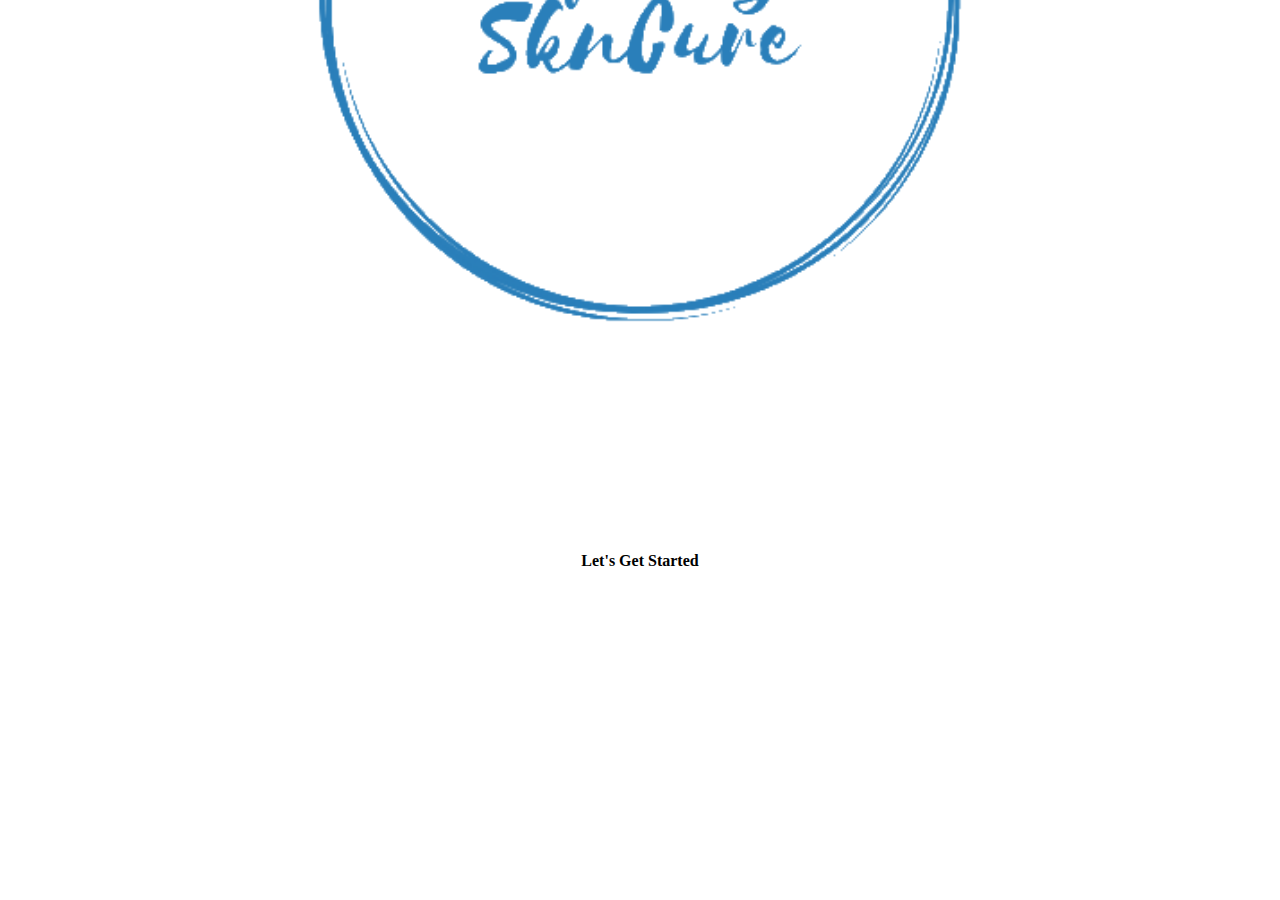
==== login/index.html @ f911676f "login page v1" ====
<!doctype html>
<html lang="en">
  <head>
  <meta charset="utf-8">
  <meta name="viewport" content="width=device-width, initial-scale=1">
  <meta name="google-signin-client_id" content="929966617840-u4tuomme1m7a8k6b2i102jk8k5p19kfv.apps.googleusercontent.com">

  <link href="https://cdn.jsdelivr.net/npm/bootstrap@5.0.1/dist/css/bootstrap.min.css" rel="stylesheet" integrity="sha384-+0n0xVW2eSR5OomGNYDnhzAbDsOXxcvSN1TPprVMTNDbiYZCxYbOOl7+AMvyTG2x" crossorigin="anonymous">

  <link rel="stylesheet" type="text/css" href="index.css">

  <title>Infinity SkinCure</title>
  </head>
  <body>

      <div class="row">
        <div class="col-lg-6 image-side">
          <img src="logo.png">
        </div>
        <div class="content-side col-lg-6">
          <section class="bg-image">
            <div class="container">
              <div class="bg-png">
                <img src="bg-png.png">
              </div>
              <div class="doc-img">
                <img src="doc 1.png">
              </div>
              <div class="logo-img">
                <img src="logo.png">
              </div>
            </div>
          </section>

          <section class="google_login">
            <div class="social_logins">
              <h4 style="text-align: center; margin-top: -1.5rem;">Let's Get Started</h4>
              <div class="g-signin2 google_signin" data-onsuccess="onSignIn"></div>
            </div>
          </section>
        </div>
      </div>
  
  <script src="https://cdn.jsdelivr.net/npm/bootstrap@5.0.1/dist/js/bootstrap.bundle.min.js" integrity="sha384-gtEjrD/SeCtmISkJkNUaaKMoLD0//ElJ19smozuHV6z3Iehds+3Ulb9Bn9Plx0x4" crossorigin="anonymous"></script>
  <script src="https://apis.google.com/js/platform.js" async defer></script>
  
  </body>
</html>
---- login/index.css ----
body,html{
	margin: 0;
	padding: 0;
	/*background-image: url("data:image/svg+xml,%3csvg xmlns='http://www.w3.org/2000/svg' version='1.1' xmlns:xlink='http://www.w3.org/1999/xlink' xmlns:svgjs='http://svgjs.com/svgjs' width='1440' height='560' preserveAspectRatio='none' viewBox='0 0 1440 560'%3e%3cg mask='url(%26quot%3b%23SvgjsMask1807%26quot%3b)' fill='none'%3e%3crect width='1440' height='560' x='0' y='0' fill='url(%23SvgjsLinearGradient1808)'%3e%3c/rect%3e%3cpath d='M1440 0L1186.52 0L1440 135.33z' fill='rgba(255%2c 255%2c 255%2c .1)'%3e%3c/path%3e%3cpath d='M1186.52 0L1440 135.33L1440 201.20000000000002L1032.3899999999999 0z' fill='rgba(255%2c 255%2c 255%2c .075)'%3e%3c/path%3e%3cpath d='M1032.3899999999999 0L1440 201.20000000000002L1440 222.97000000000003L548.3499999999999 0z' fill='rgba(255%2c 255%2c 255%2c .05)'%3e%3c/path%3e%3cpath d='M548.3499999999999 0L1440 222.97000000000003L1440 401.65000000000003L539.0799999999999 0z' fill='rgba(255%2c 255%2c 255%2c .025)'%3e%3c/path%3e%3cpath d='M0 560L248.74 560L0 470.93z' fill='rgba(0%2c 0%2c 0%2c .1)'%3e%3c/path%3e%3cpath d='M0 470.93L248.74 560L432.04 560L0 443.86z' fill='rgba(0%2c 0%2c 0%2c .075)'%3e%3c/path%3e%3cpath d='M0 443.86L432.04 560L489.24 560L0 431.27000000000004z' fill='rgba(0%2c 0%2c 0%2c .05)'%3e%3c/path%3e%3cpath d='M0 431.27L489.24 560L565.4300000000001 560L0 424.41999999999996z' fill='rgba(0%2c 0%2c 0%2c .025)'%3e%3c/path%3e%3c/g%3e%3cdefs%3e%3cmask id='SvgjsMask1807'%3e%3crect width='1440' height='560' fill='white'%3e%3c/rect%3e%3c/mask%3e%3clinearGradient x1='15.28%25' y1='139.29%25' x2='84.72%25' y2='-39.29%25' gradientUnits='userSpaceOnUse' id='SvgjsLinearGradient1808'%3e%3cstop stop-color='%230e2a47' offset='0'%3e%3c/stop%3e%3cstop stop-color='rgba(133%2c 179%2c 238%2c 1)' offset='1'%3e%3c/stop%3e%3c/linearGradient%3e%3c/defs%3e%3c/svg%3e");*/
	background-color: #fff;
	background-repeat: no-repeat;
	background-size: cover;
	overflow-x: hidden;
}
.row{
	height: 45rem;
}
.row .content-side .bg-image{
	position: relative;
    height: 26rem;
}
.row .content-side .bg-image .container {
    height: 28rem;
    position: absolute;
    top: 50%;
    left: 50%;
    transform: translate(-50%, -64%);
}
.row .content-side .bg-image .container .bg-png img {
	position: absolute;
    top: 80%;
    left: 50%;
    transform: translate(-50%, -50%);
    height: auto;
    width: 75%;
}
.row .content-side  .bg-image .container .doc-img img {
	position: absolute;
    top: 80%;
    left: 50%;
    transform: translate(-50%, -50%);
    height: auto;
    width: 60%;
}
.row .content-side  .bg-image .container .logo-img img {
	position: absolute;
    top: 30%;
    left: 90%;
    transform: translate(-50%, -50%);
    height: auto;
    width: 15%;
    display: none;
}
.row .content-side .google_login {
    height: 10rem;
    position: relative;
}
.row .content-side  .google_login .social_logins{
    height: 5rem;
    position: absolute;
    top: 100%;
    left: 50%;
    transform: translate(-50%, 0%);
    width: 18rem;
}
.row .content-side .google_login .social_logins .google_signin {
	position: absolute;
    top: 50%;
    left: 50%;
    transform: translate(-50%, -50%);
}

.row .image-side {
	position: relative;
	background-image: url("data:image/svg+xml,%3csvg xmlns='http://www.w3.org/2000/svg' version='1.1' xmlns:xlink='http://www.w3.org/1999/xlink' xmlns:svgjs='http://svgjs.com/svgjs' width='1440' height='560' preserveAspectRatio='none' viewBox='0 0 1440 560'%3e%3cg mask='url(%26quot%3b%23SvgjsMask1000%26quot%3b)' fill='none'%3e%3crect width='1440' height='560' x='0' y='0' fill='%230e2a47'%3e%3c/rect%3e%3cuse xlink:href='%23SvgjsSymbol1007' x='0' y='0'%3e%3c/use%3e%3cuse xlink:href='%23SvgjsSymbol1007' x='720' y='0'%3e%3c/use%3e%3c/g%3e%3cdefs%3e%3cmask id='SvgjsMask1000'%3e%3crect width='1440' height='560' fill='white'%3e%3c/rect%3e%3c/mask%3e%3cpath d='M-1 0 a1 1 0 1 0 2 0 a1 1 0 1 0 -2 0z' id='SvgjsPath1005'%3e%3c/path%3e%3cpath d='M-3 0 a3 3 0 1 0 6 0 a3 3 0 1 0 -6 0z' id='SvgjsPath1003'%3e%3c/path%3e%3cpath d='M-5 0 a5 5 0 1 0 10 0 a5 5 0 1 0 -10 0z' id='SvgjsPath1002'%3e%3c/path%3e%3cpath d='M2 -2 L-2 2z' id='SvgjsPath1001'%3e%3c/path%3e%3cpath d='M6 -6 L-6 6z' id='SvgjsPath1004'%3e%3c/path%3e%3cpath d='M30 -30 L-30 30z' id='SvgjsPath1006'%3e%3c/path%3e%3c/defs%3e%3csymbol id='SvgjsSymbol1007'%3e%3cuse xlink:href='%23SvgjsPath1001' x='30' y='30' stroke='%231c538e'%3e%3c/use%3e%3cuse xlink:href='%23SvgjsPath1002' x='30' y='90' stroke='%231c538e'%3e%3c/use%3e%3cuse xlink:href='%23SvgjsPath1003' x='30' y='150' stroke='%231c538e'%3e%3c/use%3e%3cuse xlink:href='%23SvgjsPath1001' x='30' y='210' stroke='%231c538e'%3e%3c/use%3e%3cuse xlink:href='%23SvgjsPath1004' x='30' y='270' stroke='%231c538e'%3e%3c/use%3e%3cuse xlink:href='%23SvgjsPath1004' x='30' y='330' stroke='%231c538e'%3e%3c/use%3e%3cuse xlink:href='%23SvgjsPath1005' x='30' y='390' stroke='%231c538e'%3e%3c/use%3e%3cuse xlink:href='%23SvgjsPath1006' x='30' y='450' stroke='%231c538e' stroke-width='3'%3e%3c/use%3e%3cuse xlink:href='%23SvgjsPath1001' x='30' y='510' stroke='%231c538e'%3e%3c/use%3e%3cuse xlink:href='%23SvgjsPath1001' x='30' y='570' stroke='%231c538e'%3e%3c/use%3e%3cuse xlink:href='%23SvgjsPath1006' x='90' y='30' stroke='%231c538e' stroke-width='3'%3e%3c/use%3e%3cuse xlink:href='%23SvgjsPath1002' x='90' y='90' stroke='%231c538e'%3e%3c/use%3e%3cuse xlink:href='%23SvgjsPath1003' x='90' y='150' stroke='%231c538e'%3e%3c/use%3e%3cuse xlink:href='%23SvgjsPath1002' x='90' y='210' stroke='%231c538e'%3e%3c/use%3e%3cuse xlink:href='%23SvgjsPath1004' x='90' y='270' stroke='%231c538e'%3e%3c/use%3e%3cuse xlink:href='%23SvgjsPath1001' x='90' y='330' stroke='%231c538e'%3e%3c/use%3e%3cuse xlink:href='%23SvgjsPath1002' x='90' y='390' stroke='%231c538e'%3e%3c/use%3e%3cuse xlink:href='%23SvgjsPath1001' x='90' y='450' stroke='%231c538e'%3e%3c/use%3e%3cuse xlink:href='%23SvgjsPath1003' x='90' y='510' stroke='%231c538e'%3e%3c/use%3e%3cuse xlink:href='%23SvgjsPath1002' x='90' y='570' stroke='%231c538e'%3e%3c/use%3e%3cuse xlink:href='%23SvgjsPath1004' x='150' y='30' stroke='%231c538e'%3e%3c/use%3e%3cuse xlink:href='%23SvgjsPath1001' x='150' y='90' stroke='%231c538e'%3e%3c/use%3e%3cuse xlink:href='%23SvgjsPath1002' x='150' y='150' stroke='%231c538e'%3e%3c/use%3e%3cuse xlink:href='%23SvgjsPath1002' x='150' y='210' stroke='%231c538e'%3e%3c/use%3e%3cuse xlink:href='%23SvgjsPath1004' x='150' y='270' stroke='%231c538e'%3e%3c/use%3e%3cuse xlink:href='%23SvgjsPath1004' x='150' y='330' stroke='%231c538e'%3e%3c/use%3e%3cuse xlink:href='%23SvgjsPath1002' x='150' y='390' stroke='%231c538e'%3e%3c/use%3e%3cuse xlink:href='%23SvgjsPath1002' x='150' y='450' stroke='%231c538e'%3e%3c/use%3e%3cuse xlink:href='%23SvgjsPath1005' x='150' y='510' stroke='%231c538e'%3e%3c/use%3e%3cuse xlink:href='%23SvgjsPath1002' x='150' y='570' stroke='%231c538e'%3e%3c/use%3e%3cuse xlink:href='%23SvgjsPath1005' x='210' y='30' stroke='%231c538e'%3e%3c/use%3e%3cuse xlink:href='%23SvgjsPath1005' x='210' y='90' stroke='%231c538e'%3e%3c/use%3e%3cuse xlink:href='%23SvgjsPath1002' x='210' y='150' stroke='%231c538e'%3e%3c/use%3e%3cuse xlink:href='%23SvgjsPath1002' x='210' y='210' stroke='%231c538e'%3e%3c/use%3e%3cuse xlink:href='%23SvgjsPath1001' x='210' y='270' stroke='%231c538e'%3e%3c/use%3e%3cuse xlink:href='%23SvgjsPath1001' x='210' y='330' stroke='%231c538e'%3e%3c/use%3e%3cuse xlink:href='%23SvgjsPath1002' x='210' y='390' stroke='%231c538e'%3e%3c/use%3e%3cuse xlink:href='%23SvgjsPath1004' x='210' y='450' stroke='%231c538e'%3e%3c/use%3e%3cuse xlink:href='%23SvgjsPath1001' x='210' y='510' stroke='%231c538e'%3e%3c/use%3e%3cuse xlink:href='%23SvgjsPath1001' x='210' y='570' stroke='%231c538e'%3e%3c/use%3e%3cuse xlink:href='%23SvgjsPath1004' x='270' y='30' stroke='%231c538e'%3e%3c/use%3e%3cuse xlink:href='%23SvgjsPath1003' x='270' y='90' stroke='%231c538e'%3e%3c/use%3e%3cuse xlink:href='%23SvgjsPath1003' x='270' y='150' stroke='%231c538e'%3e%3c/use%3e%3cuse xlink:href='%23SvgjsPath1004' x='270' y='210' stroke='%231c538e'%3e%3c/use%3e%3cuse xlink:href='%23SvgjsPath1004' x='270' y='270' stroke='%231c538e'%3e%3c/use%3e%3cuse xlink:href='%23SvgjsPath1002' x='270' y='330' stroke='%231c538e'%3e%3c/use%3e%3cuse xlink:href='%23SvgjsPath1004' x='270' y='390' stroke='%231c538e'%3e%3c/use%3e%3cuse xlink:href='%23SvgjsPath1002' x='270' y='450' stroke='%231c538e'%3e%3c/use%3e%3cuse xlink:href='%23SvgjsPath1004' x='270' y='510' stroke='%231c538e'%3e%3c/use%3e%3cuse xlink:href='%23SvgjsPath1004' x='270' y='570' stroke='%231c538e'%3e%3c/use%3e%3cuse xlink:href='%23SvgjsPath1002' x='330' y='30' stroke='%231c538e'%3e%3c/use%3e%3cuse xlink:href='%23SvgjsPath1004' x='330' y='90' stroke='%231c538e'%3e%3c/use%3e%3cuse xlink:href='%23SvgjsPath1005' x='330' y='150' stroke='%231c538e'%3e%3c/use%3e%3cuse xlink:href='%23SvgjsPath1001' x='330' y='210' stroke='%231c538e'%3e%3c/use%3e%3cuse xlink:href='%23SvgjsPath1002' x='330' y='270' stroke='%231c538e'%3e%3c/use%3e%3cuse xlink:href='%23SvgjsPath1002' x='330' y='330' stroke='%231c538e'%3e%3c/use%3e%3cuse xlink:href='%23SvgjsPath1001' x='330' y='390' stroke='%231c538e'%3e%3c/use%3e%3cuse xlink:href='%23SvgjsPath1005' x='330' y='450' stroke='%231c538e'%3e%3c/use%3e%3cuse xlink:href='%23SvgjsPath1002' x='330' y='510' stroke='%231c538e'%3e%3c/use%3e%3cuse xlink:href='%23SvgjsPath1002' x='330' y='570' stroke='%231c538e'%3e%3c/use%3e%3cuse xlink:href='%23SvgjsPath1004' x='390' y='30' stroke='%231c538e'%3e%3c/use%3e%3cuse xlink:href='%23SvgjsPath1006' x='390' y='90' stroke='%231c538e' stroke-width='3'%3e%3c/use%3e%3cuse xlink:href='%23SvgjsPath1004' x='390' y='150' stroke='%231c538e'%3e%3c/use%3e%3cuse xlink:href='%23SvgjsPath1001' x='390' y='210' stroke='%231c538e'%3e%3c/use%3e%3cuse xlink:href='%23SvgjsPath1002' x='390' y='270' stroke='%231c538e'%3e%3c/use%3e%3cuse xlink:href='%23SvgjsPath1004' x='390' y='330' stroke='%231c538e'%3e%3c/use%3e%3cuse xlink:href='%23SvgjsPath1002' x='390' y='390' stroke='%231c538e'%3e%3c/use%3e%3cuse xlink:href='%23SvgjsPath1004' x='390' y='450' stroke='%231c538e'%3e%3c/use%3e%3cuse xlink:href='%23SvgjsPath1002' x='390' y='510' stroke='%231c538e'%3e%3c/use%3e%3cuse xlink:href='%23SvgjsPath1002' x='390' y='570' stroke='%231c538e'%3e%3c/use%3e%3cuse xlink:href='%23SvgjsPath1002' x='450' y='30' stroke='%231c538e'%3e%3c/use%3e%3cuse xlink:href='%23SvgjsPath1005' x='450' y='90' stroke='%231c538e'%3e%3c/use%3e%3cuse xlink:href='%23SvgjsPath1001' x='450' y='150' stroke='%231c538e'%3e%3c/use%3e%3cuse xlink:href='%23SvgjsPath1001' x='450' y='210' stroke='%231c538e'%3e%3c/use%3e%3cuse xlink:href='%23SvgjsPath1002' x='450' y='270' stroke='%231c538e'%3e%3c/use%3e%3cuse xlink:href='%23SvgjsPath1001' x='450' y='330' stroke='%231c538e'%3e%3c/use%3e%3cuse xlink:href='%23SvgjsPath1004' x='450' y='390' stroke='%231c538e'%3e%3c/use%3e%3cuse xlink:href='%23SvgjsPath1004' x='450' y='450' stroke='%231c538e'%3e%3c/use%3e%3cuse xlink:href='%23SvgjsPath1002' x='450' y='510' stroke='%231c538e'%3e%3c/use%3e%3cuse xlink:href='%23SvgjsPath1002' x='450' y='570' stroke='%231c538e'%3e%3c/use%3e%3cuse xlink:href='%23SvgjsPath1004' x='510' y='30' stroke='%231c538e'%3e%3c/use%3e%3cuse xlink:href='%23SvgjsPath1005' x='510' y='90' stroke='%231c538e'%3e%3c/use%3e%3cuse xlink:href='%23SvgjsPath1002' x='510' y='150' stroke='%231c538e'%3e%3c/use%3e%3cuse xlink:href='%23SvgjsPath1004' x='510' y='210' stroke='%231c538e'%3e%3c/use%3e%3cuse xlink:href='%23SvgjsPath1004' x='510' y='270' stroke='%231c538e'%3e%3c/use%3e%3cuse xlink:href='%23SvgjsPath1002' x='510' y='330' stroke='%231c538e'%3e%3c/use%3e%3cuse xlink:href='%23SvgjsPath1002' x='510' y='390' stroke='%231c538e'%3e%3c/use%3e%3cuse xlink:href='%23SvgjsPath1004' x='510' y='450' stroke='%231c538e'%3e%3c/use%3e%3cuse xlink:href='%23SvgjsPath1002' x='510' y='510' stroke='%231c538e'%3e%3c/use%3e%3cuse xlink:href='%23SvgjsPath1004' x='510' y='570' stroke='%231c538e'%3e%3c/use%3e%3cuse xlink:href='%23SvgjsPath1004' x='570' y='30' stroke='%231c538e'%3e%3c/use%3e%3cuse xlink:href='%23SvgjsPath1004' x='570' y='90' stroke='%231c538e'%3e%3c/use%3e%3cuse xlink:href='%23SvgjsPath1002' x='570' y='150' stroke='%231c538e'%3e%3c/use%3e%3cuse xlink:href='%23SvgjsPath1006' x='570' y='210' stroke='%231c538e' stroke-width='3'%3e%3c/use%3e%3cuse xlink:href='%23SvgjsPath1003' x='570' y='270' stroke='%231c538e'%3e%3c/use%3e%3cuse xlink:href='%23SvgjsPath1001' x='570' y='330' stroke='%231c538e'%3e%3c/use%3e%3cuse xlink:href='%23SvgjsPath1001' x='570' y='390' stroke='%231c538e'%3e%3c/use%3e%3cuse xlink:href='%23SvgjsPath1004' x='570' y='450' stroke='%231c538e'%3e%3c/use%3e%3cuse xlink:href='%23SvgjsPath1002' x='570' y='510' stroke='%231c538e'%3e%3c/use%3e%3cuse xlink:href='%23SvgjsPath1002' x='570' y='570' stroke='%231c538e'%3e%3c/use%3e%3cuse xlink:href='%23SvgjsPath1002' x='630' y='30' stroke='%231c538e'%3e%3c/use%3e%3cuse xlink:href='%23SvgjsPath1005' x='630' y='90' stroke='%231c538e'%3e%3c/use%3e%3cuse xlink:href='%23SvgjsPath1002' x='630' y='150' stroke='%231c538e'%3e%3c/use%3e%3cuse xlink:href='%23SvgjsPath1004' x='630' y='210' stroke='%231c538e'%3e%3c/use%3e%3cuse xlink:href='%23SvgjsPath1002' x='630' y='270' stroke='%231c538e'%3e%3c/use%3e%3cuse xlink:href='%23SvgjsPath1001' x='630' y='330' stroke='%231c538e'%3e%3c/use%3e%3cuse xlink:href='%23SvgjsPath1005' x='630' y='390' stroke='%231c538e'%3e%3c/use%3e%3cuse xlink:href='%23SvgjsPath1002' x='630' y='450' stroke='%231c538e'%3e%3c/use%3e%3cuse xlink:href='%23SvgjsPath1006' x='630' y='510' stroke='%231c538e' stroke-width='3'%3e%3c/use%3e%3cuse xlink:href='%23SvgjsPath1002' x='630' y='570' stroke='%231c538e'%3e%3c/use%3e%3cuse xlink:href='%23SvgjsPath1002' x='690' y='30' stroke='%231c538e'%3e%3c/use%3e%3cuse xlink:href='%23SvgjsPath1002' x='690' y='90' stroke='%231c538e'%3e%3c/use%3e%3cuse xlink:href='%23SvgjsPath1004' x='690' y='150' stroke='%231c538e'%3e%3c/use%3e%3cuse xlink:href='%23SvgjsPath1003' x='690' y='210' stroke='%231c538e'%3e%3c/use%3e%3cuse xlink:href='%23SvgjsPath1004' x='690' y='270' stroke='%231c538e'%3e%3c/use%3e%3cuse xlink:href='%23SvgjsPath1006' x='690' y='330' stroke='%231c538e' stroke-width='3'%3e%3c/use%3e%3cuse xlink:href='%23SvgjsPath1002' x='690' y='390' stroke='%231c538e'%3e%3c/use%3e%3cuse xlink:href='%23SvgjsPath1006' x='690' y='450' stroke='%231c538e' stroke-width='3'%3e%3c/use%3e%3cuse xlink:href='%23SvgjsPath1002' x='690' y='510' stroke='%231c538e'%3e%3c/use%3e%3cuse xlink:href='%23SvgjsPath1005' x='690' y='570' stroke='%231c538e'%3e%3c/use%3e%3c/symbol%3e%3c/svg%3e");
}
.row .image-side img{
	position: absolute;
    top: 50%;
    left: 50%;
    transform: translate(-50%, -50%);
    height: auto;
    width: 70%;
}

@media screen and (max-width: 768px) {
  .row .content-side .bg-image .container .bg-png img {
	position: absolute;
    top: 75%;
    left: 50%;
    transform: translate(-50%, -50%);
    height: auto;
    width: 120%;
}
.row .content-side .bg-image .container .doc-img img {
	position: absolute;
    top: 75%;
    left: 50%;
    transform: translate(-50%, -50%);
    height: auto;
    width: 90%;
}
.row .content-side .bg-image .container .logo-img img {
	position: absolute;
    top: 25%;
    left: 90%;
    transform: translate(-50%, -50%);
    height: auto;
    width: 15%;
    display: block;
}
.row .content-side .google_login .social_logins .google_signin {
	position: absolute;
    top: 100%;
    left: 50%;
    transform: translate(-50%, -50%);
}
.row .content-side .google_login {
    position: relative;
}
.row .content-side .google_login .social_logins .google_signin {
	position: absolute;
    top: 90%;
    left: 50%;
    transform: translate(-50%, -50%);
}
.row .content-side .bg-image{
	position: relative;
    height: 26rem;
}
}

@media screen and (max-width: 992px) {
	.row .image-side {
		display: none;
	}
	.row .content-side .bg-image .container .bg-png img {
		position: absolute;
	    top: 80%;
	    left: 50%;
	    transform: translate(-50%, -50%);
	    height: auto;
	    width: 80%;
	}
	.row .content-side .bg-image .container .doc-img img {
		position: absolute;
	    top: 80%;
	    left: 50%;
	    transform: translate(-50%, -50%);
	    height: auto;
	    width: 80%;
	}
	.row .content-side .bg-image .container .logo-img img {
		position: absolute;
	    top: 30%;
	    left: 90%;
	    transform: translate(0%, -50%);
	    height: auto;
	    width: 15%;
	    display: block;
	}
	.row .content-side  .google_login .social_logins{
	    height: 5rem;
	    position: absolute;
	    top: 100%;
	    left: 50%;
	    transform: translate(-50%, 50%);
	    width: 18rem;
	}
}

@media screen and (max-width: 685px) {
	.row .content-side .bg-image .container .bg-png img {
		position: absolute;
	    top: 90%;
	    left: 50%;
	    transform: translate(-50%, -50%);
	    height: auto;
	    width: 90%;
	}
	.row .content-side .bg-image .container .doc-img img {
		position: absolute;
	    top: 90%;
	    left: 50%;
	    transform: translate(-50%, -50%);
	    height: auto;
	    width: 90%;
	}
	.row .content-side .bg-image .container .logo-img img {
		position: absolute;
	    top: 30%;
	    left: 90%;
	    transform: translate(0%, -50%);
	    height: auto;
	    width: 15%;
	    display: block;
	}
}

@media screen and (max-width: 580px) {
	.row .content-side .bg-image .container .bg-png img {
		position: absolute;
	    top: 90%;
	    left: 50%;
	    transform: translate(-50%, -50%);
	    height: auto;
	    width: 90%;
	}
	.row .content-side .bg-image .container .doc-img img {
		position: absolute;
	    top: 90%;
	    left: 50%;
	    transform: translate(-50%, -50%);
	    height: auto;
	    width: 90%;
	}
	.row .content-side .bg-image .container .logo-img img {
		position: absolute;
	    top: 30%;
	    left: 80%;
	    transform: translate(0%, -50%);
	    height: auto;
	    width: 15%;
	    display: block;
	}
}
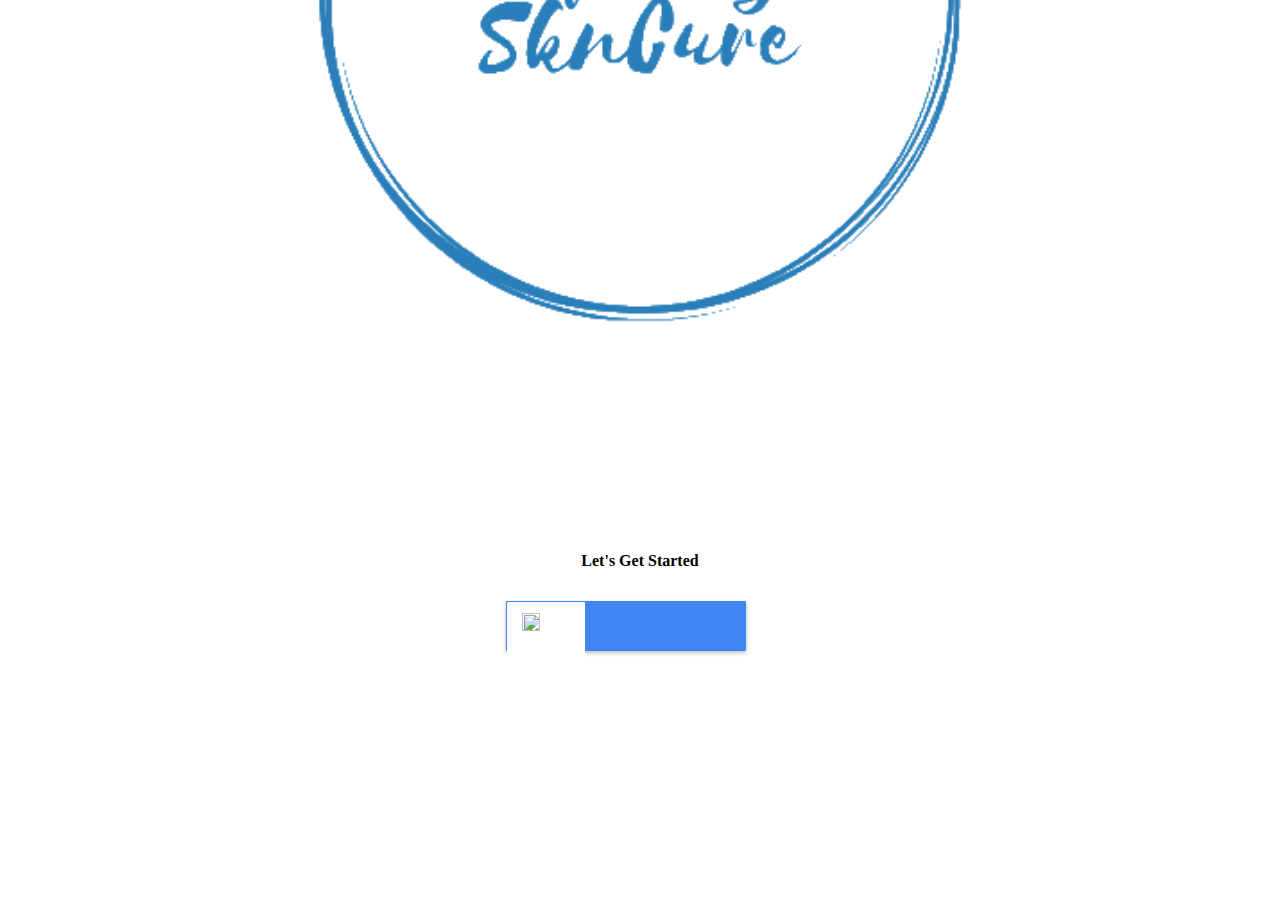
==== commit 23a9c1f1: "login page v2" ====
--- a/login/index.html
+++ b/login/index.html
@@ -3,7 +3,6 @@
   <head>
   <meta charset="utf-8">
   <meta name="viewport" content="width=device-width, initial-scale=1">
-  <meta name="google-signin-client_id" content="929966617840-u4tuomme1m7a8k6b2i102jk8k5p19kfv.apps.googleusercontent.com">
 
   <link href="https://cdn.jsdelivr.net/npm/bootstrap@5.0.1/dist/css/bootstrap.min.css" rel="stylesheet" integrity="sha384-+0n0xVW2eSR5OomGNYDnhzAbDsOXxcvSN1TPprVMTNDbiYZCxYbOOl7+AMvyTG2x" crossorigin="anonymous">
 
@@ -35,14 +34,22 @@
           <section class="google_login">
             <div class="social_logins">
               <h4 style="text-align: center; margin-top: -1.5rem;">Let's Get Started</h4>
-              <div class="g-signin2 google_signin" data-onsuccess="onSignIn"></div>
+              <div class='g-sign-in-button'>
+                <div class=content-wrapper>
+                <div class='logo-wrapper'>  
+                  <img src='https://developers.google.com/identity/images/g-logo.png'>
+                  </div>  
+                  <span class='text-container'> 
+                    <span>Google Signin</span>
+                  </span>
+                </div>  
+              </div>
             </div>
           </section>
         </div>
       </div>
   
   <script src="https://cdn.jsdelivr.net/npm/bootstrap@5.0.1/dist/js/bootstrap.bundle.min.js" integrity="sha384-gtEjrD/SeCtmISkJkNUaaKMoLD0//ElJ19smozuHV6z3Iehds+3Ulb9Bn9Plx0x4" crossorigin="anonymous"></script>
-  <script src="https://apis.google.com/js/platform.js" async defer></script>
   
   </body>
 </html>--- a/login/index.css
+++ b/login/index.css
@@ -6,6 +6,7 @@
 	background-repeat: no-repeat;
 	background-size: cover;
 	overflow-x: hidden;
+    overflow-y: hidden;
 }
 .row{
 	height: 45rem;
@@ -44,7 +45,6 @@
     transform: translate(-50%, -50%);
     height: auto;
     width: 15%;
-    display: none;
 }
 .row .content-side .google_login {
     height: 10rem;
@@ -58,11 +58,56 @@
     transform: translate(-50%, 0%);
     width: 18rem;
 }
-.row .content-side .google_login .social_logins .google_signin {
-	position: absolute;
-    top: 50%;
-    left: 50%;
-    transform: translate(-50%, -50%);
+
+.g-sign-in-button {
+  margin: 10px;
+  display: inline-block;
+  width: 240px;
+  height: 50px;
+  background-color: #4285f4;
+  color: #fff;
+  border-radius: 1px;
+  box-shadow: 0 2px 4px 0 rgba(0,0,0,.25);
+  transition: background-color .218s, border-color .218s, box-shadow .218s;
+}
+.g-sign-in-button:hover {
+  cursor: pointer;
+  -webkit-box-shadow: 0 0 3px 3px rgba(66,133,244,.3);
+  box-shadow: 0 0 3px 3px rgba(66,133,244,.3);
+}
+.g-sign-in-button:active {
+  background-color: #3367D6;
+  transition: background-color 0.2s;
+}
+.g-sign-in-button .content-wrapper {
+  height: 100%;
+  width: 100%;
+  border: 1px solid transparent;
+}
+.g-sign-in-button img {
+    width: 18px;
+    height: 18px;
+    margin-top: -8px;
+}
+.g-sign-in-button .logo-wrapper {
+   padding: 15px;
+   background:#fff;
+   width: 48px;
+   height: 100%;
+   border-radius: 1px; 
+   display: inline-block;
+}
+.g-sign-in-button .text-container {
+    font-family: Roboto,arial,sans-serif;
+    font-weight: 500;
+    letter-spacing: .21px;
+    font-size: 16px;
+    line-height: 48px;
+    vertical-align: top;
+    border: none;
+    display: inline-block;
+    text-align: center;
+    width: 180px;
 }
 
 .row .image-side {
@@ -102,23 +147,24 @@
     transform: translate(-50%, -50%);
     height: auto;
     width: 15%;
-    display: block;
+}
+.row .content-side .google_login .social_logins {
+	height: 5rem;
+    position: absolute;
+    top: 50%;
+    left: 50%;
+    transform: translate(-50%, 50%);
+    width: 18rem;
+}
+/*.row .content-side .google_login {
+    position: relative;
 }
 .row .content-side .google_login .social_logins .google_signin {
 	position: absolute;
-    top: 100%;
-    left: 50%;
-    transform: translate(-50%, -50%);
-}
-.row .content-side .google_login {
-    position: relative;
-}
-.row .content-side .google_login .social_logins .google_signin {
-	position: absolute;
     top: 90%;
     left: 50%;
     transform: translate(-50%, -50%);
-}
+}*/
 .row .content-side .bg-image{
 	position: relative;
     height: 26rem;
@@ -152,7 +198,6 @@
 	    transform: translate(0%, -50%);
 	    height: auto;
 	    width: 15%;
-	    display: block;
 	}
 	.row .content-side  .google_login .social_logins{
 	    height: 5rem;
@@ -162,6 +207,14 @@
 	    transform: translate(-50%, 50%);
 	    width: 18rem;
 	}
+    .row .content-side .google_login .social_logins{
+        height: 5rem;
+        position: absolute;
+        top: 50%;
+        left: 50%;
+        transform: translate(-50%, 50%);
+        width: 18rem;
+    }
 }
 
 @media screen and (max-width: 685px) {
@@ -188,7 +241,6 @@
 	    transform: translate(0%, -50%);
 	    height: auto;
 	    width: 15%;
-	    display: block;
 	}
 }
 
@@ -216,6 +268,17 @@
 	    transform: translate(0%, -50%);
 	    height: auto;
 	    width: 15%;
-	    display: block;
-	}
+	}
+}
+
+@media screen and (max-width: 1024px) {
+
+    .row .content-side .google_login .social_logins{
+        height: 5rem;
+        position: absolute;
+        top: 50%;
+        left: 50%;
+        transform: translate(-50%, 100%);
+        width: 18rem;
+    }
 }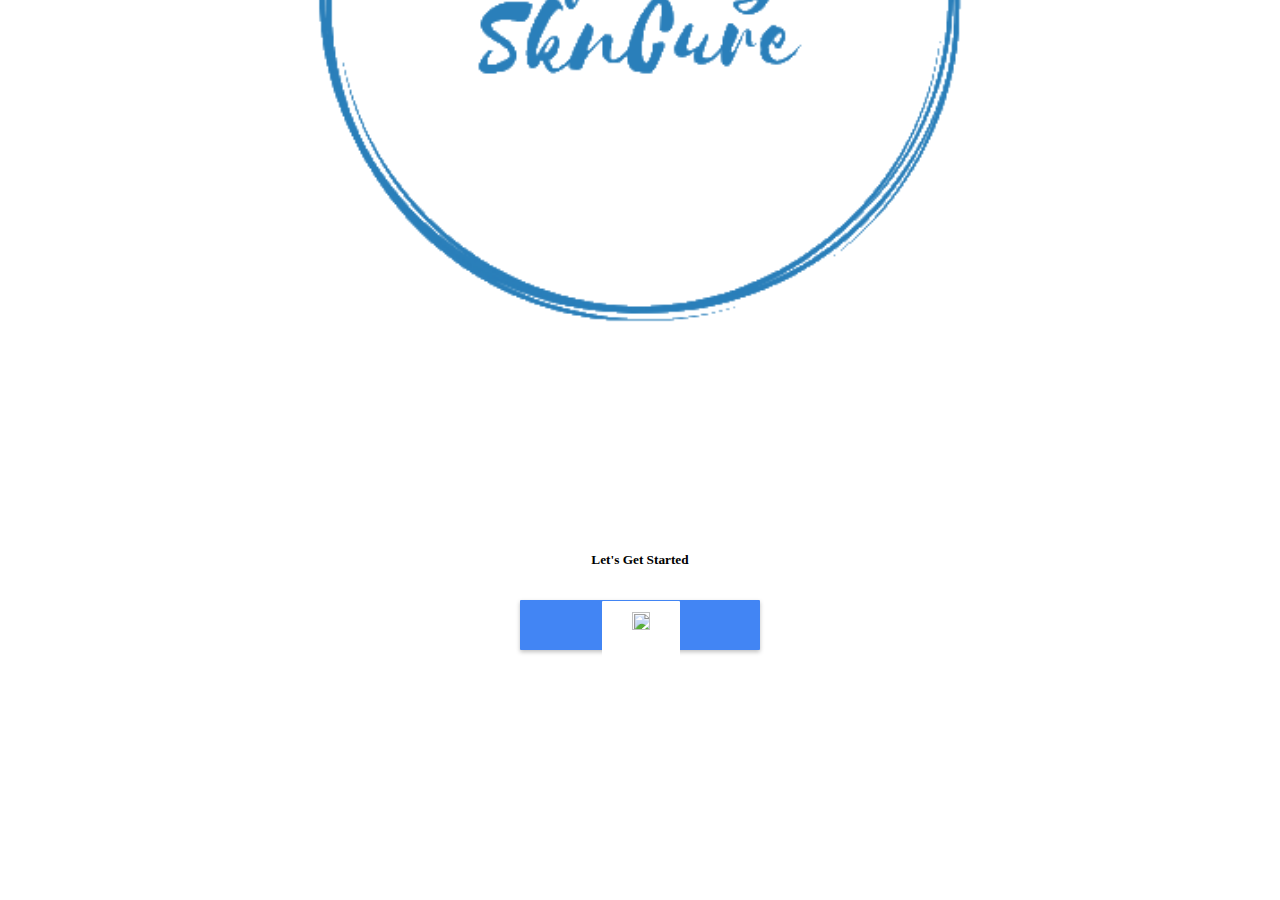
==== commit 841970d6: "login page css changes" ====
--- a/login/index.html
+++ b/login/index.html
@@ -33,7 +33,7 @@
 
           <section class="google_login">
             <div class="social_logins">
-              <h4 style="text-align: center; margin-top: -1.5rem;">Let's Get Started</h4>
+              <h5 style="text-align: center; margin-top: -1.5rem;">Let's Get Started</h5>
               <div class='g-sign-in-button'>
                 <div class=content-wrapper>
                 <div class='logo-wrapper'>  
--- a/login/index.css
+++ b/login/index.css
@@ -57,6 +57,7 @@
     left: 50%;
     transform: translate(-50%, 0%);
     width: 18rem;
+    text-align: center;
 }
 
 .g-sign-in-button {
@@ -181,7 +182,7 @@
 	    left: 50%;
 	    transform: translate(-50%, -50%);
 	    height: auto;
-	    width: 80%;
+	    width: 60%;
 	}
 	.row .content-side .bg-image .container .doc-img img {
 		position: absolute;
@@ -189,7 +190,7 @@
 	    left: 50%;
 	    transform: translate(-50%, -50%);
 	    height: auto;
-	    width: 80%;
+	    width: 60%;
 	}
 	.row .content-side .bg-image .container .logo-img img {
 		position: absolute;
@@ -220,19 +221,19 @@
 @media screen and (max-width: 685px) {
 	.row .content-side .bg-image .container .bg-png img {
 		position: absolute;
-	    top: 90%;
-	    left: 50%;
-	    transform: translate(-50%, -50%);
-	    height: auto;
-	    width: 90%;
+	    top: 70%;
+	    left: 50%;
+	    transform: translate(-50%, -50%);
+	    height: auto;
+	    width: 80%;
 	}
 	.row .content-side .bg-image .container .doc-img img {
 		position: absolute;
-	    top: 90%;
-	    left: 50%;
-	    transform: translate(-50%, -50%);
-	    height: auto;
-	    width: 90%;
+	    top: 70%;
+	    left: 50%;
+	    transform: translate(-50%, -50%);
+	    height: auto;
+	    width: 80%;
 	}
 	.row .content-side .bg-image .container .logo-img img {
 		position: absolute;
@@ -247,7 +248,7 @@
 @media screen and (max-width: 580px) {
 	.row .content-side .bg-image .container .bg-png img {
 		position: absolute;
-	    top: 90%;
+	    top: 80%;
 	    left: 50%;
 	    transform: translate(-50%, -50%);
 	    height: auto;
@@ -255,7 +256,7 @@
 	}
 	.row .content-side .bg-image .container .doc-img img {
 		position: absolute;
-	    top: 90%;
+	    top: 80%;
 	    left: 50%;
 	    transform: translate(-50%, -50%);
 	    height: auto;
@@ -278,7 +279,8 @@
         position: absolute;
         top: 50%;
         left: 50%;
-        transform: translate(-50%, 100%);
+        transform: translate(-50%, 0%);
         width: 18rem;
     }
-}+}
+
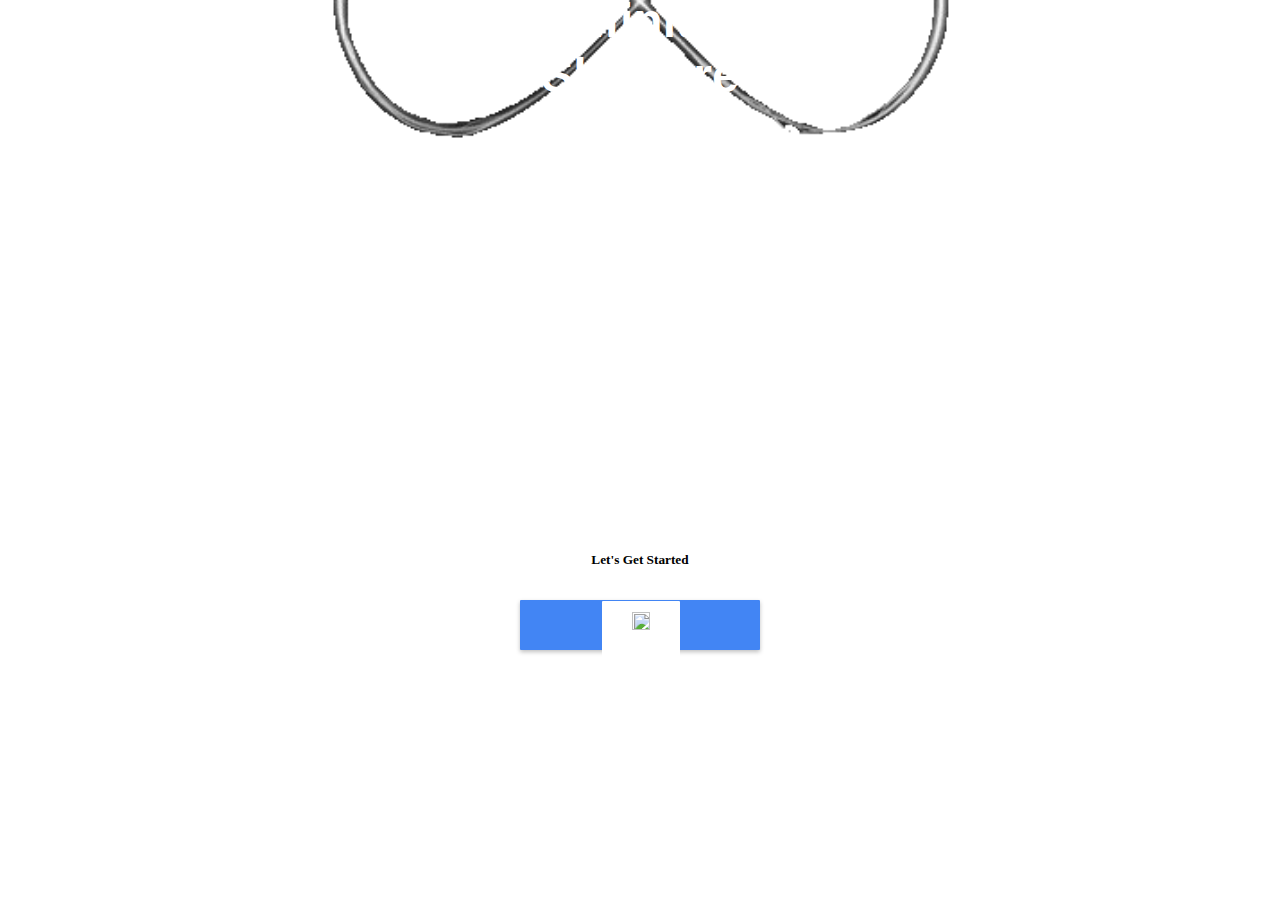
==== commit 21cc5002: "updated loader gif and text" ====
--- a/login/index.html
+++ b/login/index.html
@@ -14,7 +14,8 @@
 
       <div class="row">
         <div class="col-lg-6 image-side">
-          <img src="logo.png">
+          <img src="loader.gif">
+          <h3 class="text-under-logo">Infinity SknCure</h3>
         </div>
         <div class="content-side col-lg-6">
           <section class="bg-image">
--- a/login/index.css
+++ b/login/index.css
@@ -1,12 +1,7 @@
 body,html{
 	margin: 0;
 	padding: 0;
-	/*background-image: url("data:image/svg+xml,%3csvg xmlns='http://www.w3.org/2000/svg' version='1.1' xmlns:xlink='http://www.w3.org/1999/xlink' xmlns:svgjs='http://svgjs.com/svgjs' width='1440' height='560' preserveAspectRatio='none' viewBox='0 0 1440 560'%3e%3cg mask='url(%26quot%3b%23SvgjsMask1807%26quot%3b)' fill='none'%3e%3crect width='1440' height='560' x='0' y='0' fill='url(%23SvgjsLinearGradient1808)'%3e%3c/rect%3e%3cpath d='M1440 0L1186.52 0L1440 135.33z' fill='rgba(255%2c 255%2c 255%2c .1)'%3e%3c/path%3e%3cpath d='M1186.52 0L1440 135.33L1440 201.20000000000002L1032.3899999999999 0z' fill='rgba(255%2c 255%2c 255%2c .075)'%3e%3c/path%3e%3cpath d='M1032.3899999999999 0L1440 201.20000000000002L1440 222.97000000000003L548.3499999999999 0z' fill='rgba(255%2c 255%2c 255%2c .05)'%3e%3c/path%3e%3cpath d='M548.3499999999999 0L1440 222.97000000000003L1440 401.65000000000003L539.0799999999999 0z' fill='rgba(255%2c 255%2c 255%2c .025)'%3e%3c/path%3e%3cpath d='M0 560L248.74 560L0 470.93z' fill='rgba(0%2c 0%2c 0%2c .1)'%3e%3c/path%3e%3cpath d='M0 470.93L248.74 560L432.04 560L0 443.86z' fill='rgba(0%2c 0%2c 0%2c .075)'%3e%3c/path%3e%3cpath d='M0 443.86L432.04 560L489.24 560L0 431.27000000000004z' fill='rgba(0%2c 0%2c 0%2c .05)'%3e%3c/path%3e%3cpath d='M0 431.27L489.24 560L565.4300000000001 560L0 424.41999999999996z' fill='rgba(0%2c 0%2c 0%2c .025)'%3e%3c/path%3e%3c/g%3e%3cdefs%3e%3cmask id='SvgjsMask1807'%3e%3crect width='1440' height='560' fill='white'%3e%3c/rect%3e%3c/mask%3e%3clinearGradient x1='15.28%25' y1='139.29%25' x2='84.72%25' y2='-39.29%25' gradientUnits='userSpaceOnUse' id='SvgjsLinearGradient1808'%3e%3cstop stop-color='%230e2a47' offset='0'%3e%3c/stop%3e%3cstop stop-color='rgba(133%2c 179%2c 238%2c 1)' offset='1'%3e%3c/stop%3e%3c/linearGradient%3e%3c/defs%3e%3c/svg%3e");*/
-	background-color: #fff;
-	background-repeat: no-repeat;
-	background-size: cover;
-	overflow-x: hidden;
-    overflow-y: hidden;
+    overflow: hidden;
 }
 .row{
 	height: 45rem;
@@ -113,7 +108,7 @@
 
 .row .image-side {
 	position: relative;
-	background-image: url("data:image/svg+xml,%3csvg xmlns='http://www.w3.org/2000/svg' version='1.1' xmlns:xlink='http://www.w3.org/1999/xlink' xmlns:svgjs='http://svgjs.com/svgjs' width='1440' height='560' preserveAspectRatio='none' viewBox='0 0 1440 560'%3e%3cg mask='url(%26quot%3b%23SvgjsMask1000%26quot%3b)' fill='none'%3e%3crect width='1440' height='560' x='0' y='0' fill='%230e2a47'%3e%3c/rect%3e%3cuse xlink:href='%23SvgjsSymbol1007' x='0' y='0'%3e%3c/use%3e%3cuse xlink:href='%23SvgjsSymbol1007' x='720' y='0'%3e%3c/use%3e%3c/g%3e%3cdefs%3e%3cmask id='SvgjsMask1000'%3e%3crect width='1440' height='560' fill='white'%3e%3c/rect%3e%3c/mask%3e%3cpath d='M-1 0 a1 1 0 1 0 2 0 a1 1 0 1 0 -2 0z' id='SvgjsPath1005'%3e%3c/path%3e%3cpath d='M-3 0 a3 3 0 1 0 6 0 a3 3 0 1 0 -6 0z' id='SvgjsPath1003'%3e%3c/path%3e%3cpath d='M-5 0 a5 5 0 1 0 10 0 a5 5 0 1 0 -10 0z' id='SvgjsPath1002'%3e%3c/path%3e%3cpath d='M2 -2 L-2 2z' id='SvgjsPath1001'%3e%3c/path%3e%3cpath d='M6 -6 L-6 6z' id='SvgjsPath1004'%3e%3c/path%3e%3cpath d='M30 -30 L-30 30z' id='SvgjsPath1006'%3e%3c/path%3e%3c/defs%3e%3csymbol id='SvgjsSymbol1007'%3e%3cuse xlink:href='%23SvgjsPath1001' x='30' y='30' stroke='%231c538e'%3e%3c/use%3e%3cuse xlink:href='%23SvgjsPath1002' x='30' y='90' stroke='%231c538e'%3e%3c/use%3e%3cuse xlink:href='%23SvgjsPath1003' x='30' y='150' stroke='%231c538e'%3e%3c/use%3e%3cuse xlink:href='%23SvgjsPath1001' x='30' y='210' stroke='%231c538e'%3e%3c/use%3e%3cuse xlink:href='%23SvgjsPath1004' x='30' y='270' stroke='%231c538e'%3e%3c/use%3e%3cuse xlink:href='%23SvgjsPath1004' x='30' y='330' stroke='%231c538e'%3e%3c/use%3e%3cuse xlink:href='%23SvgjsPath1005' x='30' y='390' stroke='%231c538e'%3e%3c/use%3e%3cuse xlink:href='%23SvgjsPath1006' x='30' y='450' stroke='%231c538e' stroke-width='3'%3e%3c/use%3e%3cuse xlink:href='%23SvgjsPath1001' x='30' y='510' stroke='%231c538e'%3e%3c/use%3e%3cuse xlink:href='%23SvgjsPath1001' x='30' y='570' stroke='%231c538e'%3e%3c/use%3e%3cuse xlink:href='%23SvgjsPath1006' x='90' y='30' stroke='%231c538e' stroke-width='3'%3e%3c/use%3e%3cuse xlink:href='%23SvgjsPath1002' x='90' y='90' stroke='%231c538e'%3e%3c/use%3e%3cuse xlink:href='%23SvgjsPath1003' x='90' y='150' stroke='%231c538e'%3e%3c/use%3e%3cuse xlink:href='%23SvgjsPath1002' x='90' y='210' stroke='%231c538e'%3e%3c/use%3e%3cuse xlink:href='%23SvgjsPath1004' x='90' y='270' stroke='%231c538e'%3e%3c/use%3e%3cuse xlink:href='%23SvgjsPath1001' x='90' y='330' stroke='%231c538e'%3e%3c/use%3e%3cuse xlink:href='%23SvgjsPath1002' x='90' y='390' stroke='%231c538e'%3e%3c/use%3e%3cuse xlink:href='%23SvgjsPath1001' x='90' y='450' stroke='%231c538e'%3e%3c/use%3e%3cuse xlink:href='%23SvgjsPath1003' x='90' y='510' stroke='%231c538e'%3e%3c/use%3e%3cuse xlink:href='%23SvgjsPath1002' x='90' y='570' stroke='%231c538e'%3e%3c/use%3e%3cuse xlink:href='%23SvgjsPath1004' x='150' y='30' stroke='%231c538e'%3e%3c/use%3e%3cuse xlink:href='%23SvgjsPath1001' x='150' y='90' stroke='%231c538e'%3e%3c/use%3e%3cuse xlink:href='%23SvgjsPath1002' x='150' y='150' stroke='%231c538e'%3e%3c/use%3e%3cuse xlink:href='%23SvgjsPath1002' x='150' y='210' stroke='%231c538e'%3e%3c/use%3e%3cuse xlink:href='%23SvgjsPath1004' x='150' y='270' stroke='%231c538e'%3e%3c/use%3e%3cuse xlink:href='%23SvgjsPath1004' x='150' y='330' stroke='%231c538e'%3e%3c/use%3e%3cuse xlink:href='%23SvgjsPath1002' x='150' y='390' stroke='%231c538e'%3e%3c/use%3e%3cuse xlink:href='%23SvgjsPath1002' x='150' y='450' stroke='%231c538e'%3e%3c/use%3e%3cuse xlink:href='%23SvgjsPath1005' x='150' y='510' stroke='%231c538e'%3e%3c/use%3e%3cuse xlink:href='%23SvgjsPath1002' x='150' y='570' stroke='%231c538e'%3e%3c/use%3e%3cuse xlink:href='%23SvgjsPath1005' x='210' y='30' stroke='%231c538e'%3e%3c/use%3e%3cuse xlink:href='%23SvgjsPath1005' x='210' y='90' stroke='%231c538e'%3e%3c/use%3e%3cuse xlink:href='%23SvgjsPath1002' x='210' y='150' stroke='%231c538e'%3e%3c/use%3e%3cuse xlink:href='%23SvgjsPath1002' x='210' y='210' stroke='%231c538e'%3e%3c/use%3e%3cuse xlink:href='%23SvgjsPath1001' x='210' y='270' stroke='%231c538e'%3e%3c/use%3e%3cuse xlink:href='%23SvgjsPath1001' x='210' y='330' stroke='%231c538e'%3e%3c/use%3e%3cuse xlink:href='%23SvgjsPath1002' x='210' y='390' stroke='%231c538e'%3e%3c/use%3e%3cuse xlink:href='%23SvgjsPath1004' x='210' y='450' stroke='%231c538e'%3e%3c/use%3e%3cuse xlink:href='%23SvgjsPath1001' x='210' y='510' stroke='%231c538e'%3e%3c/use%3e%3cuse xlink:href='%23SvgjsPath1001' x='210' y='570' stroke='%231c538e'%3e%3c/use%3e%3cuse xlink:href='%23SvgjsPath1004' x='270' y='30' stroke='%231c538e'%3e%3c/use%3e%3cuse xlink:href='%23SvgjsPath1003' x='270' y='90' stroke='%231c538e'%3e%3c/use%3e%3cuse xlink:href='%23SvgjsPath1003' x='270' y='150' stroke='%231c538e'%3e%3c/use%3e%3cuse xlink:href='%23SvgjsPath1004' x='270' y='210' stroke='%231c538e'%3e%3c/use%3e%3cuse xlink:href='%23SvgjsPath1004' x='270' y='270' stroke='%231c538e'%3e%3c/use%3e%3cuse xlink:href='%23SvgjsPath1002' x='270' y='330' stroke='%231c538e'%3e%3c/use%3e%3cuse xlink:href='%23SvgjsPath1004' x='270' y='390' stroke='%231c538e'%3e%3c/use%3e%3cuse xlink:href='%23SvgjsPath1002' x='270' y='450' stroke='%231c538e'%3e%3c/use%3e%3cuse xlink:href='%23SvgjsPath1004' x='270' y='510' stroke='%231c538e'%3e%3c/use%3e%3cuse xlink:href='%23SvgjsPath1004' x='270' y='570' stroke='%231c538e'%3e%3c/use%3e%3cuse xlink:href='%23SvgjsPath1002' x='330' y='30' stroke='%231c538e'%3e%3c/use%3e%3cuse xlink:href='%23SvgjsPath1004' x='330' y='90' stroke='%231c538e'%3e%3c/use%3e%3cuse xlink:href='%23SvgjsPath1005' x='330' y='150' stroke='%231c538e'%3e%3c/use%3e%3cuse xlink:href='%23SvgjsPath1001' x='330' y='210' stroke='%231c538e'%3e%3c/use%3e%3cuse xlink:href='%23SvgjsPath1002' x='330' y='270' stroke='%231c538e'%3e%3c/use%3e%3cuse xlink:href='%23SvgjsPath1002' x='330' y='330' stroke='%231c538e'%3e%3c/use%3e%3cuse xlink:href='%23SvgjsPath1001' x='330' y='390' stroke='%231c538e'%3e%3c/use%3e%3cuse xlink:href='%23SvgjsPath1005' x='330' y='450' stroke='%231c538e'%3e%3c/use%3e%3cuse xlink:href='%23SvgjsPath1002' x='330' y='510' stroke='%231c538e'%3e%3c/use%3e%3cuse xlink:href='%23SvgjsPath1002' x='330' y='570' stroke='%231c538e'%3e%3c/use%3e%3cuse xlink:href='%23SvgjsPath1004' x='390' y='30' stroke='%231c538e'%3e%3c/use%3e%3cuse xlink:href='%23SvgjsPath1006' x='390' y='90' stroke='%231c538e' stroke-width='3'%3e%3c/use%3e%3cuse xlink:href='%23SvgjsPath1004' x='390' y='150' stroke='%231c538e'%3e%3c/use%3e%3cuse xlink:href='%23SvgjsPath1001' x='390' y='210' stroke='%231c538e'%3e%3c/use%3e%3cuse xlink:href='%23SvgjsPath1002' x='390' y='270' stroke='%231c538e'%3e%3c/use%3e%3cuse xlink:href='%23SvgjsPath1004' x='390' y='330' stroke='%231c538e'%3e%3c/use%3e%3cuse xlink:href='%23SvgjsPath1002' x='390' y='390' stroke='%231c538e'%3e%3c/use%3e%3cuse xlink:href='%23SvgjsPath1004' x='390' y='450' stroke='%231c538e'%3e%3c/use%3e%3cuse xlink:href='%23SvgjsPath1002' x='390' y='510' stroke='%231c538e'%3e%3c/use%3e%3cuse xlink:href='%23SvgjsPath1002' x='390' y='570' stroke='%231c538e'%3e%3c/use%3e%3cuse xlink:href='%23SvgjsPath1002' x='450' y='30' stroke='%231c538e'%3e%3c/use%3e%3cuse xlink:href='%23SvgjsPath1005' x='450' y='90' stroke='%231c538e'%3e%3c/use%3e%3cuse xlink:href='%23SvgjsPath1001' x='450' y='150' stroke='%231c538e'%3e%3c/use%3e%3cuse xlink:href='%23SvgjsPath1001' x='450' y='210' stroke='%231c538e'%3e%3c/use%3e%3cuse xlink:href='%23SvgjsPath1002' x='450' y='270' stroke='%231c538e'%3e%3c/use%3e%3cuse xlink:href='%23SvgjsPath1001' x='450' y='330' stroke='%231c538e'%3e%3c/use%3e%3cuse xlink:href='%23SvgjsPath1004' x='450' y='390' stroke='%231c538e'%3e%3c/use%3e%3cuse xlink:href='%23SvgjsPath1004' x='450' y='450' stroke='%231c538e'%3e%3c/use%3e%3cuse xlink:href='%23SvgjsPath1002' x='450' y='510' stroke='%231c538e'%3e%3c/use%3e%3cuse xlink:href='%23SvgjsPath1002' x='450' y='570' stroke='%231c538e'%3e%3c/use%3e%3cuse xlink:href='%23SvgjsPath1004' x='510' y='30' stroke='%231c538e'%3e%3c/use%3e%3cuse xlink:href='%23SvgjsPath1005' x='510' y='90' stroke='%231c538e'%3e%3c/use%3e%3cuse xlink:href='%23SvgjsPath1002' x='510' y='150' stroke='%231c538e'%3e%3c/use%3e%3cuse xlink:href='%23SvgjsPath1004' x='510' y='210' stroke='%231c538e'%3e%3c/use%3e%3cuse xlink:href='%23SvgjsPath1004' x='510' y='270' stroke='%231c538e'%3e%3c/use%3e%3cuse xlink:href='%23SvgjsPath1002' x='510' y='330' stroke='%231c538e'%3e%3c/use%3e%3cuse xlink:href='%23SvgjsPath1002' x='510' y='390' stroke='%231c538e'%3e%3c/use%3e%3cuse xlink:href='%23SvgjsPath1004' x='510' y='450' stroke='%231c538e'%3e%3c/use%3e%3cuse xlink:href='%23SvgjsPath1002' x='510' y='510' stroke='%231c538e'%3e%3c/use%3e%3cuse xlink:href='%23SvgjsPath1004' x='510' y='570' stroke='%231c538e'%3e%3c/use%3e%3cuse xlink:href='%23SvgjsPath1004' x='570' y='30' stroke='%231c538e'%3e%3c/use%3e%3cuse xlink:href='%23SvgjsPath1004' x='570' y='90' stroke='%231c538e'%3e%3c/use%3e%3cuse xlink:href='%23SvgjsPath1002' x='570' y='150' stroke='%231c538e'%3e%3c/use%3e%3cuse xlink:href='%23SvgjsPath1006' x='570' y='210' stroke='%231c538e' stroke-width='3'%3e%3c/use%3e%3cuse xlink:href='%23SvgjsPath1003' x='570' y='270' stroke='%231c538e'%3e%3c/use%3e%3cuse xlink:href='%23SvgjsPath1001' x='570' y='330' stroke='%231c538e'%3e%3c/use%3e%3cuse xlink:href='%23SvgjsPath1001' x='570' y='390' stroke='%231c538e'%3e%3c/use%3e%3cuse xlink:href='%23SvgjsPath1004' x='570' y='450' stroke='%231c538e'%3e%3c/use%3e%3cuse xlink:href='%23SvgjsPath1002' x='570' y='510' stroke='%231c538e'%3e%3c/use%3e%3cuse xlink:href='%23SvgjsPath1002' x='570' y='570' stroke='%231c538e'%3e%3c/use%3e%3cuse xlink:href='%23SvgjsPath1002' x='630' y='30' stroke='%231c538e'%3e%3c/use%3e%3cuse xlink:href='%23SvgjsPath1005' x='630' y='90' stroke='%231c538e'%3e%3c/use%3e%3cuse xlink:href='%23SvgjsPath1002' x='630' y='150' stroke='%231c538e'%3e%3c/use%3e%3cuse xlink:href='%23SvgjsPath1004' x='630' y='210' stroke='%231c538e'%3e%3c/use%3e%3cuse xlink:href='%23SvgjsPath1002' x='630' y='270' stroke='%231c538e'%3e%3c/use%3e%3cuse xlink:href='%23SvgjsPath1001' x='630' y='330' stroke='%231c538e'%3e%3c/use%3e%3cuse xlink:href='%23SvgjsPath1005' x='630' y='390' stroke='%231c538e'%3e%3c/use%3e%3cuse xlink:href='%23SvgjsPath1002' x='630' y='450' stroke='%231c538e'%3e%3c/use%3e%3cuse xlink:href='%23SvgjsPath1006' x='630' y='510' stroke='%231c538e' stroke-width='3'%3e%3c/use%3e%3cuse xlink:href='%23SvgjsPath1002' x='630' y='570' stroke='%231c538e'%3e%3c/use%3e%3cuse xlink:href='%23SvgjsPath1002' x='690' y='30' stroke='%231c538e'%3e%3c/use%3e%3cuse xlink:href='%23SvgjsPath1002' x='690' y='90' stroke='%231c538e'%3e%3c/use%3e%3cuse xlink:href='%23SvgjsPath1004' x='690' y='150' stroke='%231c538e'%3e%3c/use%3e%3cuse xlink:href='%23SvgjsPath1003' x='690' y='210' stroke='%231c538e'%3e%3c/use%3e%3cuse xlink:href='%23SvgjsPath1004' x='690' y='270' stroke='%231c538e'%3e%3c/use%3e%3cuse xlink:href='%23SvgjsPath1006' x='690' y='330' stroke='%231c538e' stroke-width='3'%3e%3c/use%3e%3cuse xlink:href='%23SvgjsPath1002' x='690' y='390' stroke='%231c538e'%3e%3c/use%3e%3cuse xlink:href='%23SvgjsPath1006' x='690' y='450' stroke='%231c538e' stroke-width='3'%3e%3c/use%3e%3cuse xlink:href='%23SvgjsPath1002' x='690' y='510' stroke='%231c538e'%3e%3c/use%3e%3cuse xlink:href='%23SvgjsPath1005' x='690' y='570' stroke='%231c538e'%3e%3c/use%3e%3c/symbol%3e%3c/svg%3e");
+	background-color: #000;
 }
 .row .image-side img{
 	position: absolute;
@@ -122,6 +117,17 @@
     transform: translate(-50%, -50%);
     height: auto;
     width: 70%;
+}
+.row .image-side .text-under-logo{
+    position: absolute;
+    top: 68%;
+    left: 50%;
+    transform: translate(-50%, -50%);
+    font-size: 3rem;
+    color: #fff;
+    text-align: center;
+    width: 22rem;
+    font-family: sans-serif;
 }
 
 @media screen and (max-width: 768px) {
